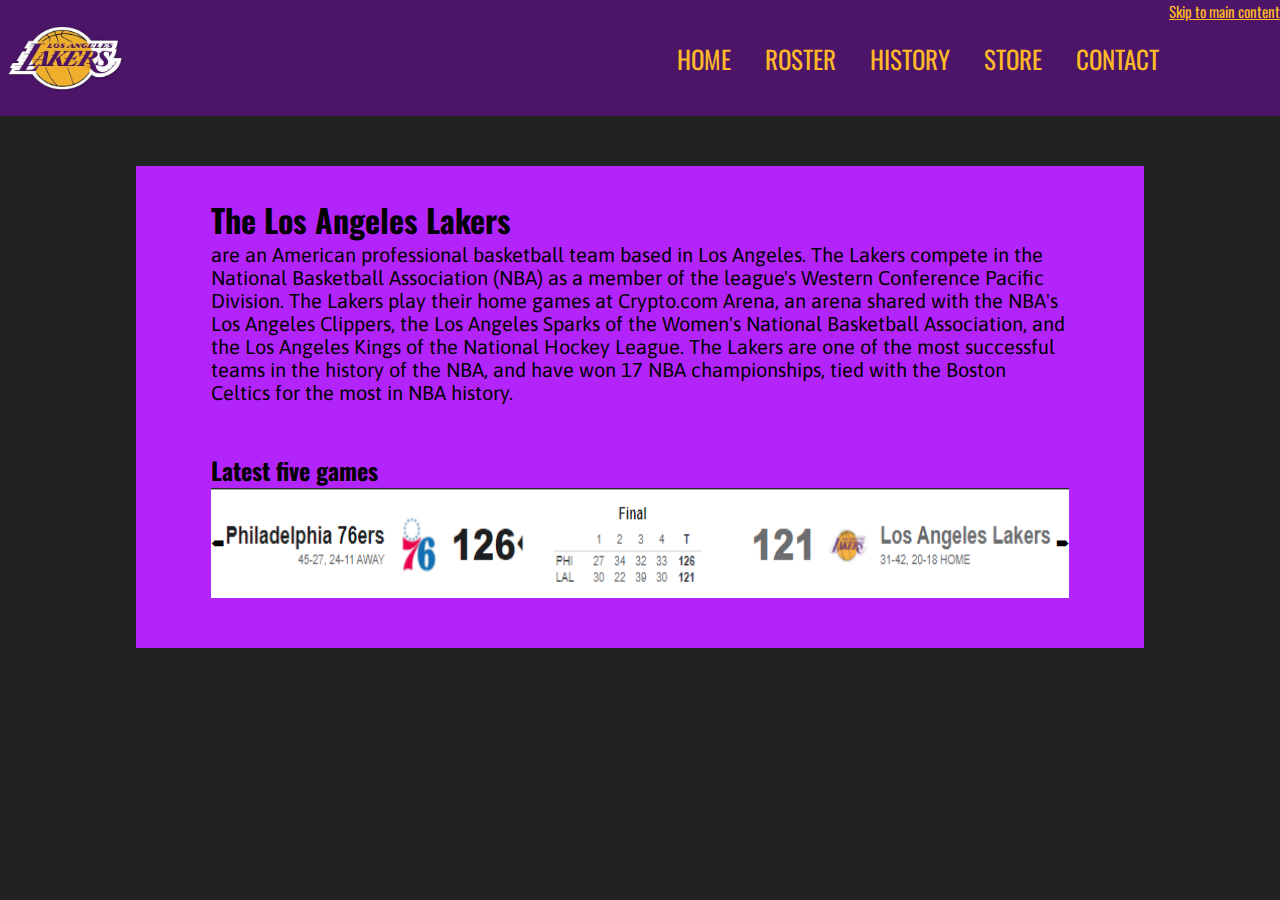
==== index.html @ 61b30f31 "Add files via upload" ====
<!DOCTYPE html>
<html lang="en-US">
<meta charset="utf-8">
<meta name="viewport" content="width=device-width, initial-scale=1.0">

    <link rel="preconnect" href="https://fonts.googleapis.com">
    <link rel="preconnect" href="https://fonts.gstatic.com" crossorigin>
    <link href="https://fonts.googleapis.com/css2?family=Oswald&display=swap" rel="stylesheet">
    <link href="https://fonts.googleapis.com/css2?family=Asap:ital@1&display=swap" rel="stylesheet">     
    <link rel="stylesheet" href="css/home.css">
    <link rel="stylesheet" href="https://cdnjs.cloudflare.com/ajax/libs/font-awesome/4.7.0/css/font-awesome.min.css">

    <title>Los Angeles Lakers</title>

<body>
    <a href="https://www.youtube.com/watch?v=dQw4w9WgXcQ&ab_channel=RickAstley">
    <img id="homeimg" src="img/lakers.jpg" alt="Lakers logo">
    </a>

<header>

    <div class="skipnav"><a href="#maincontent">Skip to main content</a></div>
    
 
<nav id="navigation">
    <ul>
      <li><a href="index.html">Home</a></li>
      <li><a href="roster.html">Roster</a></li>
      <li><a href="history.html">History</a></li>
      <li><a href="store.html">Store</a></li>
      <li><a href="contact.html">Contact</a></li>
    </ul>
</nav>

<a href="javascript:void(0);" class="icon" onclick="myFunction()">
    <i class="fa fa-bars"></i>
    </a>
    

</header>

<div class="homebox">
    <h1 id="maincontent">The Los Angeles Lakers</h1>
    <p>are an American professional basketball team based in Los Angeles. The Lakers compete in the National Basketball Association (NBA) as a member of the league's Western Conference Pacific Division. The Lakers play their home games at Crypto.com Arena, an arena shared with the NBA's Los Angeles Clippers, the Los Angeles Sparks of the Women's National Basketball Association, and the Los Angeles Kings of the National Hockey League. The Lakers are one of the most successful teams in the history of the NBA, and have won 17 NBA championships, tied with the Boston Celtics for the most in NBA history. </p>
    <br><br>
    <h2>Latest five games</h2>

    <div class="standingslider">

        <img class="mySlides" src="img/standings/standings1.png" alt="bild">
        <img class="mySlides" src="img/standings/standings2.png" alt="bild">
        <img class="mySlides" src="img/standings/standings3.png" alt="bild">
        <img class="mySlides" src="img/standings/standings4.png" alt="bild">
        <img class="mySlides" src="img/standings/standings5.png" alt="bild">
        <button class="slider-button display-left"
    onclick="changeImage(-1)">&#129076;</button>
        <button class="slider-button display-right"
    onclick="changeImage(1)">&#129078;</button>
    </div>
        <script src="js/domjs.js"></script>
</div>

</body>

</html>
---- css/home.css ----
*{
  margin: 0;
  padding: 0;
}

body { 
  background: #222;
  font-family: 'Oswald', sans-serif;
}

#homeimg {
  width: 130px;
  height: 116px;
  float: left;
  position: absolute;
}

header {
  background-color: rgb(76,21,104);
}

header::after {
  content: '';
  display: table;
  clear: both;
}

.skipnav a {
  float: right;
  color: rgb(253, 185, 39);
  font-size: 15px;
}

nav {
  float: right;
  display: flex;
  flex-direction: row;
}

nav ul {
  list-style: none;
}

nav li {
  display: inline-block;
  margin-right: 150px;
  margin-left: 120px;
  padding-top: 40px;
  margin-bottom: 40px;
  position: relative;
}

nav a {
  color: rgb(253, 185, 39);
  text-decoration: none;
  text-transform: uppercase;
  font-size: 25px;
}

nav a:hover{
  color:rgb(146, 146, 146)
}

nav a::before {
  content: '';
  display: block;
  height: 5px;
  background-color: rgb(189, 75, 255);
  position: absolute;
  top: 0;
  width: 0%;

  transition: all ease-in-out 300ms;
}

nav a:hover::before {
  width: 100%;
}

.homebox {
  background-color: rgb(179, 36, 250);
  margin: 50px 136px 10px;
  padding: 30px 75px 50px;
}

.homebox p {
  font-size: 20px;
  font-family: 'Asap', sans-serif;
}

.standingslider {
  margin-left: auto;
  margin-right: auto;
  max-width: 100%;
  position: relative;
}

.slider-button {
  border: none;
  display: inline;
  vertical-align: middle;
  overflow: hidden;
  text-decoration: none;
  color: rgb(0, 0, 0);
  background-color: transparent;
  text-align: center;
  cursor: pointer;
  white-space: nowrap;
  padding: 0px;
  position: absolute;
  top: 50%;
  transform: translate(0%, -50%);
  -ms-transform: translate(0%, -50%)
}

.mySlides {
  width: 100%;
  height:110px;
}

.slider-button:hover {
  color: rgb(104, 104, 104);
}

.display-left {
  left: 0%;
}

.display-right {
  right: 0%;
}

/*ROSTER FLIKEN*/

.rostericon {
  padding-top: 80px;
}

.roster {
  display: flex; 
  flex-direction: row;
}

.firstrow {
  margin-bottom: -70px;
  text-decoration: underline;
}




.rosteri {
  width: 190px;
  height: 143px;
  display: flex;
  flex-direction: column;
  margin-bottom: 10px;
  border-bottom: solid 6px rgb(76,21,104);
}

.playerinfo {
  display: flex;
  flex-direction: column;
  margin-top: 50px;
  padding-left: 40px;
}

.playerinfo ul {
  list-style: none;
}

.playerinfo li {
  font-size: 40px;
  padding-bottom: 100px;
  white-space: nowrap;
}

/*STORE FLIKEN*/

.clothes {
  height: 260px;
  width: 260px;
}

/*CONTACT FLIKEN*/

.contact {
  display: flex;
  align-items: center;
  flex-direction: column;
}

#facebook {
  width: 100px;
  height: 140px;
}

#twitter {
  width: 120px;
  height: 100px;
}

#instagram {
  width: 120px;
  height: 100px;
}

/*MEDIA QUERIES*/

@media screen and (max-width:700px) {

  body #homeimg { display: none; }
  
  nav li {
    display: flex;
    flex-direction: column;
    align-items: center;
    line-height: 0pt;
   }

   nav ul {
     margin-top: 0px;
     margin-bottom: 20px;
   }

   nav a::before {
    display: none;
   }
   
  header {
    height: 50px;
  }

  .icon {
    color: rgb(253, 185, 39);
    padding: 10px;
    height: 30px;
    width: 30px;
    position: absolute;
  }

  nav {
    display: none;
    overflow: hidden;
    background-color: rgba(76,21,104,255);
    position: relative;
    width: 100%;
  }

  #navigation a {
    display: none;
    color: rgb(253, 185, 39);
    padding-left: 30%;
    padding-right: 30%;
    text-decoration: none;
    font-size: 17px;
  

    display: flex;
    align-self: center;
  }


  #navigation a:hover {
    background-color: #ddd;
    color: black;
  }

  .active {
    background-color: #04AA6D;
    color: white;
  }
  
  .homebox {
    background-color: rgb(179, 36, 250);
    margin: 10px 10px 10px;
    padding: 10px 20px 10px;
  }
  
}

@media screen and (min-width:700px) and (max-width: 1810px) {

  header {
    height: 116px;
  }
  nav li {
    display: inline-block;
    margin-left: 20px;
    padding-top: 40px;
    margin-bottom: 40px;
  
    position: relative;
    margin-right: 10px;
  }
}

@media screen and (max-width:1600px) {
  .playerinfo li {
    font-size: 2em;
  }

  .rosteri {
    width: 172px;
    height: 129px;
  }
}

@media screen and (max-width:1400px) {
  .playerinfo li {
    font-size: 1.5em;
  }

  #roster {
    width: 160px;
    height: 118px;
  }
}

@media screen and (min-width:701px) and (max-width:850px) {
  .rosteri {
    margin-left: -50px; 
  }
  
  .playersa {
    display: none;
  }

}

@media screen and (max-width:1220px) {
  .playerinfo li {
    font-size: 15px;
  }

  .playerinfo {
    display: flex;
    margin-top: 10px;
    padding-left: 10px;
  }

  .rosteri {
    width: 140px;
    height: 105px;
  }

  .rostericon {
    margin-top: -80px;
  }
}
@media screen and (max-width:550px) { 
  .rosteri {
    display: none;
  }

  .playerinfo li {
    font-size: 12px;
    padding-bottom: 30px;
  }

  .firstrow {
    margin-bottom: -20px;
  }

}
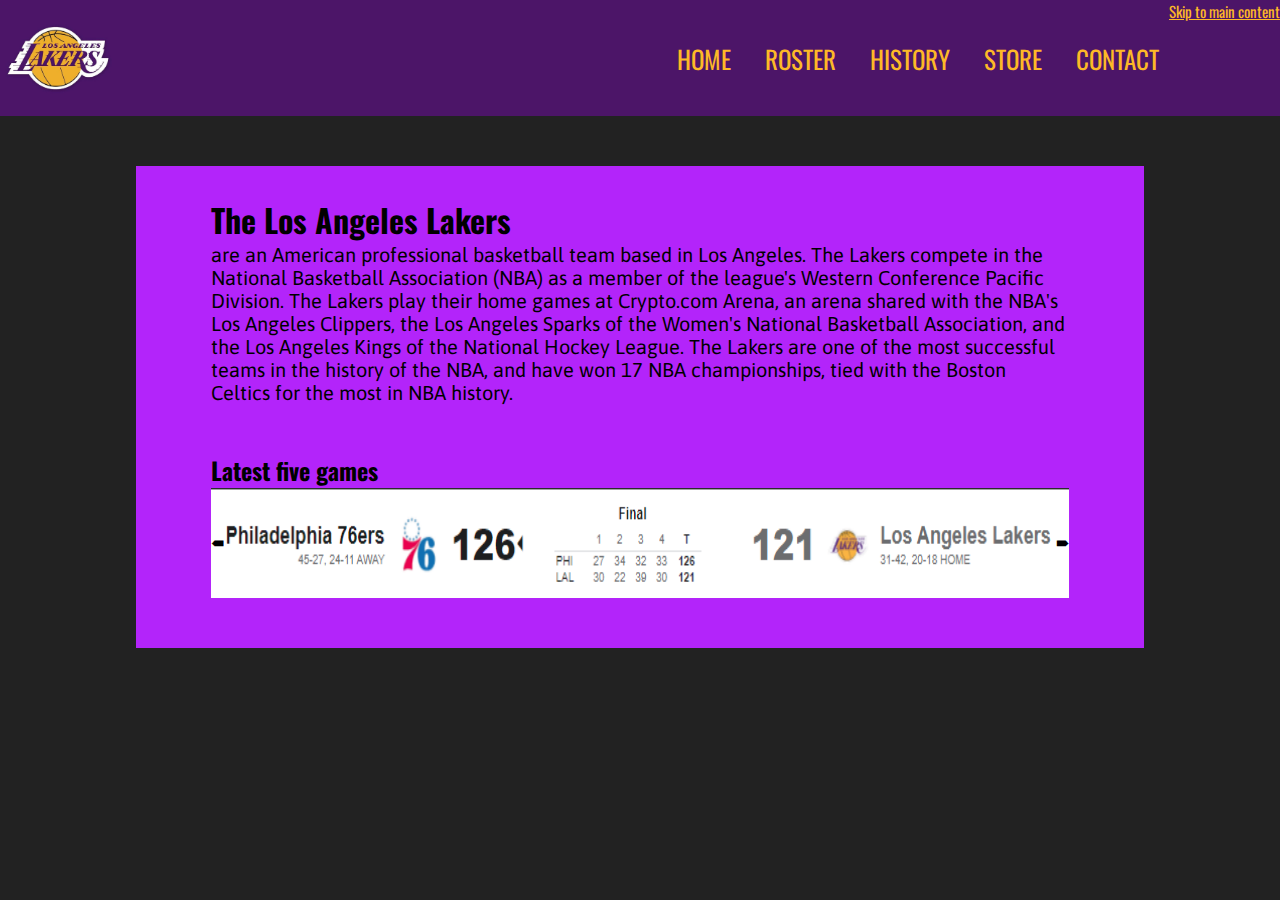
==== commit 31f134a2: "Update index.html" ====
--- a/index.html
+++ b/index.html
@@ -1,6 +1,7 @@
 <!DOCTYPE html>
 <html lang="en-US">
 <meta charset="utf-8">
+<meta name="description" content="This website has some essential information about the Los Angeles Lakers.">
 <meta name="viewport" content="width=device-width, initial-scale=1.0">
 
     <link rel="preconnect" href="https://fonts.googleapis.com">
@@ -11,6 +12,7 @@
     <link rel="stylesheet" href="https://cdnjs.cloudflare.com/ajax/libs/font-awesome/4.7.0/css/font-awesome.min.css">
 
     <title>Los Angeles Lakers</title>
+    <link rel="icon" type="image/x-icon" href="/images/favicon.ico">
 
 <body>
     <a href="https://www.youtube.com/watch?v=dQw4w9WgXcQ&ab_channel=RickAstley">
@@ -62,4 +64,4 @@
 
 </body>
 
-</html>+</html>
--- a/css/home.css
+++ b/css/home.css
@@ -9,7 +9,7 @@
 }
 
 #homeimg {
-  width: 130px;
+  width: 116px;
   height: 116px;
   float: left;
   position: absolute;
@@ -192,16 +192,16 @@
 
 #facebook {
   width: 100px;
-  height: 140px;
+  height: 204px;
 }
 
 #twitter {
-  width: 120px;
+  width: 123px;
   height: 100px;
 }
 
 #instagram {
-  width: 120px;
+  width: 133px;
   height: 100px;
 }
 
@@ -362,4 +362,4 @@
     margin-bottom: -20px;
   }
 
-}+}
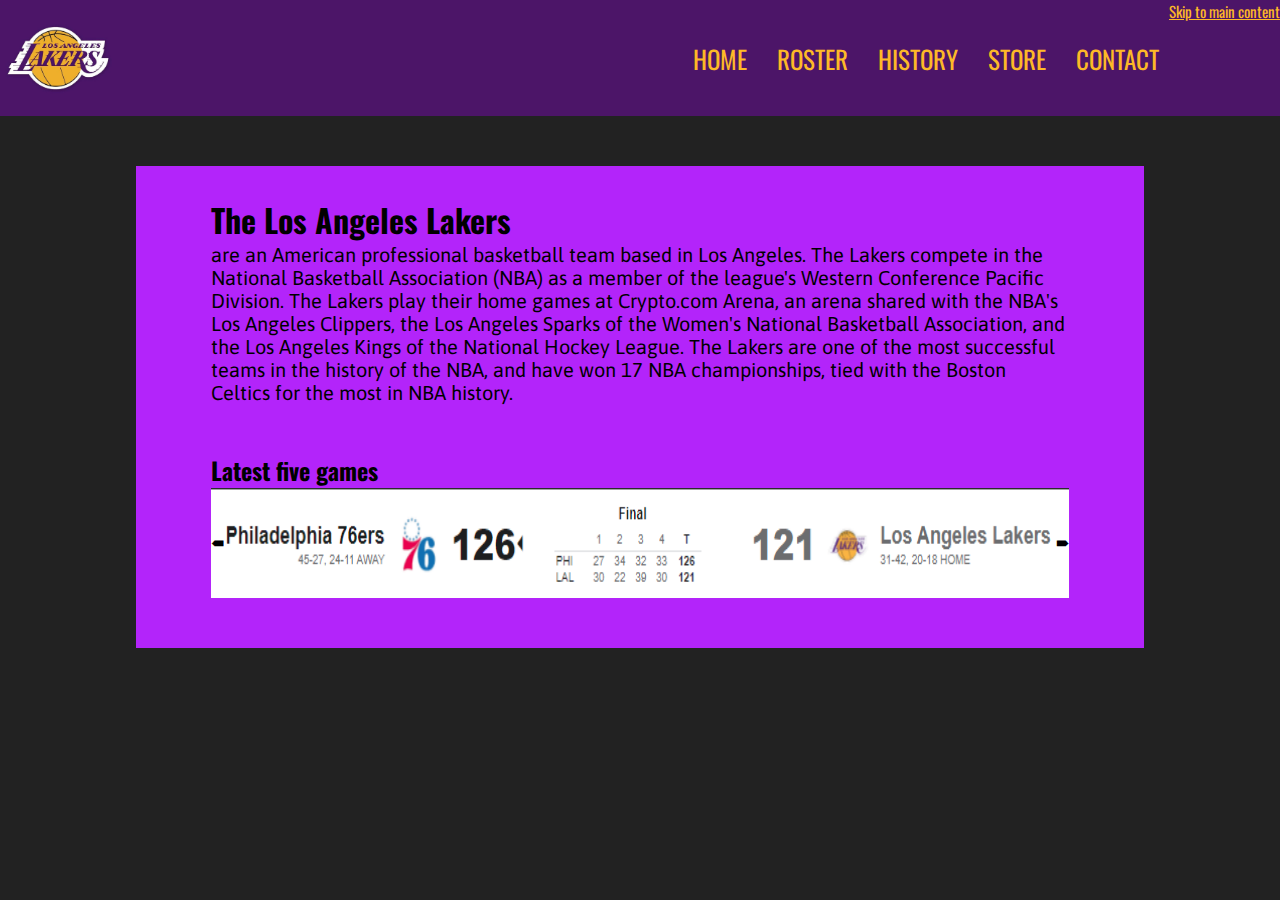
==== commit ff4c8355: "Update index.html" ====
--- a/index.html
+++ b/index.html
@@ -1,67 +1 @@
-<!DOCTYPE html>
-<html lang="en-US">
-<meta charset="utf-8">
-<meta name="description" content="This website has some essential information about the Los Angeles Lakers.">
-<meta name="viewport" content="width=device-width, initial-scale=1.0">
-
-    <link rel="preconnect" href="https://fonts.googleapis.com">
-    <link rel="preconnect" href="https://fonts.gstatic.com" crossorigin>
-    <link href="https://fonts.googleapis.com/css2?family=Oswald&display=swap" rel="stylesheet">
-    <link href="https://fonts.googleapis.com/css2?family=Asap:ital@1&display=swap" rel="stylesheet">     
-    <link rel="stylesheet" href="css/home.css">
-    <link rel="stylesheet" href="https://cdnjs.cloudflare.com/ajax/libs/font-awesome/4.7.0/css/font-awesome.min.css">
-
-    <title>Los Angeles Lakers</title>
-    <link rel="icon" type="image/x-icon" href="/images/favicon.ico">
-
-<body>
-    <a href="https://www.youtube.com/watch?v=dQw4w9WgXcQ&ab_channel=RickAstley">
-    <img id="homeimg" src="img/lakers.jpg" alt="Lakers logo">
-    </a>
-
-<header>
-
-    <div class="skipnav"><a href="#maincontent">Skip to main content</a></div>
-    
- 
-<nav id="navigation">
-    <ul>
-      <li><a href="index.html">Home</a></li>
-      <li><a href="roster.html">Roster</a></li>
-      <li><a href="history.html">History</a></li>
-      <li><a href="store.html">Store</a></li>
-      <li><a href="contact.html">Contact</a></li>
-    </ul>
-</nav>
-
-<a href="javascript:void(0);" class="icon" onclick="myFunction()">
-    <i class="fa fa-bars"></i>
-    </a>
-    
-
-</header>
-
-<div class="homebox">
-    <h1 id="maincontent">The Los Angeles Lakers</h1>
-    <p>are an American professional basketball team based in Los Angeles. The Lakers compete in the National Basketball Association (NBA) as a member of the league's Western Conference Pacific Division. The Lakers play their home games at Crypto.com Arena, an arena shared with the NBA's Los Angeles Clippers, the Los Angeles Sparks of the Women's National Basketball Association, and the Los Angeles Kings of the National Hockey League. The Lakers are one of the most successful teams in the history of the NBA, and have won 17 NBA championships, tied with the Boston Celtics for the most in NBA history. </p>
-    <br><br>
-    <h2>Latest five games</h2>
-
-    <div class="standingslider">
-
-        <img class="mySlides" src="img/standings/standings1.png" alt="bild">
-        <img class="mySlides" src="img/standings/standings2.png" alt="bild">
-        <img class="mySlides" src="img/standings/standings3.png" alt="bild">
-        <img class="mySlides" src="img/standings/standings4.png" alt="bild">
-        <img class="mySlides" src="img/standings/standings5.png" alt="bild">
-        <button class="slider-button display-left"
-    onclick="changeImage(-1)">&#129076;</button>
-        <button class="slider-button display-right"
-    onclick="changeImage(1)">&#129078;</button>
-    </div>
-        <script src="js/domjs.js"></script>
-</div>
-
-</body>
-
-</html>
+<!DOCTYPE html><html lang="en-US"><meta charset="utf-8"><meta name="description" content="This website has some essential information about the Los Angeles Lakers."><meta name="viewport" content="width=device-width, initial-scale=1.0"> <link rel="preconnect" href="https://fonts.googleapis.com"> <link rel="preconnect" href="https://fonts.gstatic.com" crossorigin> <link href="https://fonts.googleapis.com/css2?family=Oswald&display=swap" rel="stylesheet"> <link href="https://fonts.googleapis.com/css2?family=Asap:ital@1&display=swap" rel="stylesheet"> <link rel="stylesheet" href="css/home.css"> <link rel="stylesheet" href="https://cdnjs.cloudflare.com/ajax/libs/font-awesome/4.7.0/css/font-awesome.min.css"> <title>Los Angeles Lakers</title> <link rel="icon" type="image/x-icon" href="/img/favicon.ico"><body> <a href="https://www.youtube.com/watch?v=dQw4w9WgXcQ&ab_channel=RickAstley"> <img id="homeimg" src="img/lakers.jpg" alt="Lakers logo"> </a><header> <div class="skipnav"><a href="#maincontent">Skip to main content</a></div><nav id="navigation"> <ul> <li><a href="index.html">Home</a></li><li><a href="roster.html">Roster</a></li><li><a href="history.html">History</a></li><li><a href="store.html">Store</a></li><li><a href="contact.html">Contact</a></li></ul></nav><a href="javascript:void(0);" class="icon" onclick="myFunction()"> <i class="fa fa-bars"></i> </a> </header><div class="homebox"> <h1 id="maincontent">The Los Angeles Lakers</h1> <p>are an American professional basketball team based in Los Angeles. The Lakers compete in the National Basketball Association (NBA) as a member of the league's Western Conference Pacific Division. The Lakers play their home games at Crypto.com Arena, an arena shared with the NBA's Los Angeles Clippers, the Los Angeles Sparks of the Women's National Basketball Association, and the Los Angeles Kings of the National Hockey League. The Lakers are one of the most successful teams in the history of the NBA, and have won 17 NBA championships, tied with the Boston Celtics for the most in NBA history. </p><br><br><h2>Latest five games</h2> <div class="standingslider"> <img class="mySlides" src="img/standings/standings1.png" alt="bild"> <img class="mySlides" src="img/standings/standings2.png" alt="bild"> <img class="mySlides" src="img/standings/standings3.png" alt="bild"> <img class="mySlides" src="img/standings/standings4.png" alt="bild"> <img class="mySlides" src="img/standings/standings5.png" alt="bild"> <button class="slider-button display-left" onclick="changeImage(-1)">&#129076;</button> <button class="slider-button display-right" onclick="changeImage(1)">&#129078;</button> </div><script src="js/domjs.js"></script></div></body></html>
--- a/css/home.css
+++ b/css/home.css
@@ -1,365 +1 @@
-*{
-  margin: 0;
-  padding: 0;
-}
-
-body { 
-  background: #222;
-  font-family: 'Oswald', sans-serif;
-}
-
-#homeimg {
-  width: 116px;
-  height: 116px;
-  float: left;
-  position: absolute;
-}
-
-header {
-  background-color: rgb(76,21,104);
-}
-
-header::after {
-  content: '';
-  display: table;
-  clear: both;
-}
-
-.skipnav a {
-  float: right;
-  color: rgb(253, 185, 39);
-  font-size: 15px;
-}
-
-nav {
-  float: right;
-  display: flex;
-  flex-direction: row;
-}
-
-nav ul {
-  list-style: none;
-}
-
-nav li {
-  display: inline-block;
-  margin-right: 150px;
-  margin-left: 120px;
-  padding-top: 40px;
-  margin-bottom: 40px;
-  position: relative;
-}
-
-nav a {
-  color: rgb(253, 185, 39);
-  text-decoration: none;
-  text-transform: uppercase;
-  font-size: 25px;
-}
-
-nav a:hover{
-  color:rgb(146, 146, 146)
-}
-
-nav a::before {
-  content: '';
-  display: block;
-  height: 5px;
-  background-color: rgb(189, 75, 255);
-  position: absolute;
-  top: 0;
-  width: 0%;
-
-  transition: all ease-in-out 300ms;
-}
-
-nav a:hover::before {
-  width: 100%;
-}
-
-.homebox {
-  background-color: rgb(179, 36, 250);
-  margin: 50px 136px 10px;
-  padding: 30px 75px 50px;
-}
-
-.homebox p {
-  font-size: 20px;
-  font-family: 'Asap', sans-serif;
-}
-
-.standingslider {
-  margin-left: auto;
-  margin-right: auto;
-  max-width: 100%;
-  position: relative;
-}
-
-.slider-button {
-  border: none;
-  display: inline;
-  vertical-align: middle;
-  overflow: hidden;
-  text-decoration: none;
-  color: rgb(0, 0, 0);
-  background-color: transparent;
-  text-align: center;
-  cursor: pointer;
-  white-space: nowrap;
-  padding: 0px;
-  position: absolute;
-  top: 50%;
-  transform: translate(0%, -50%);
-  -ms-transform: translate(0%, -50%)
-}
-
-.mySlides {
-  width: 100%;
-  height:110px;
-}
-
-.slider-button:hover {
-  color: rgb(104, 104, 104);
-}
-
-.display-left {
-  left: 0%;
-}
-
-.display-right {
-  right: 0%;
-}
-
-/*ROSTER FLIKEN*/
-
-.rostericon {
-  padding-top: 80px;
-}
-
-.roster {
-  display: flex; 
-  flex-direction: row;
-}
-
-.firstrow {
-  margin-bottom: -70px;
-  text-decoration: underline;
-}
-
-
-
-
-.rosteri {
-  width: 190px;
-  height: 143px;
-  display: flex;
-  flex-direction: column;
-  margin-bottom: 10px;
-  border-bottom: solid 6px rgb(76,21,104);
-}
-
-.playerinfo {
-  display: flex;
-  flex-direction: column;
-  margin-top: 50px;
-  padding-left: 40px;
-}
-
-.playerinfo ul {
-  list-style: none;
-}
-
-.playerinfo li {
-  font-size: 40px;
-  padding-bottom: 100px;
-  white-space: nowrap;
-}
-
-/*STORE FLIKEN*/
-
-.clothes {
-  height: 260px;
-  width: 260px;
-}
-
-/*CONTACT FLIKEN*/
-
-.contact {
-  display: flex;
-  align-items: center;
-  flex-direction: column;
-}
-
-#facebook {
-  width: 100px;
-  height: 204px;
-}
-
-#twitter {
-  width: 123px;
-  height: 100px;
-}
-
-#instagram {
-  width: 133px;
-  height: 100px;
-}
-
-/*MEDIA QUERIES*/
-
-@media screen and (max-width:700px) {
-
-  body #homeimg { display: none; }
-  
-  nav li {
-    display: flex;
-    flex-direction: column;
-    align-items: center;
-    line-height: 0pt;
-   }
-
-   nav ul {
-     margin-top: 0px;
-     margin-bottom: 20px;
-   }
-
-   nav a::before {
-    display: none;
-   }
-   
-  header {
-    height: 50px;
-  }
-
-  .icon {
-    color: rgb(253, 185, 39);
-    padding: 10px;
-    height: 30px;
-    width: 30px;
-    position: absolute;
-  }
-
-  nav {
-    display: none;
-    overflow: hidden;
-    background-color: rgba(76,21,104,255);
-    position: relative;
-    width: 100%;
-  }
-
-  #navigation a {
-    display: none;
-    color: rgb(253, 185, 39);
-    padding-left: 30%;
-    padding-right: 30%;
-    text-decoration: none;
-    font-size: 17px;
-  
-
-    display: flex;
-    align-self: center;
-  }
-
-
-  #navigation a:hover {
-    background-color: #ddd;
-    color: black;
-  }
-
-  .active {
-    background-color: #04AA6D;
-    color: white;
-  }
-  
-  .homebox {
-    background-color: rgb(179, 36, 250);
-    margin: 10px 10px 10px;
-    padding: 10px 20px 10px;
-  }
-  
-}
-
-@media screen and (min-width:700px) and (max-width: 1810px) {
-
-  header {
-    height: 116px;
-  }
-  nav li {
-    display: inline-block;
-    margin-left: 20px;
-    padding-top: 40px;
-    margin-bottom: 40px;
-  
-    position: relative;
-    margin-right: 10px;
-  }
-}
-
-@media screen and (max-width:1600px) {
-  .playerinfo li {
-    font-size: 2em;
-  }
-
-  .rosteri {
-    width: 172px;
-    height: 129px;
-  }
-}
-
-@media screen and (max-width:1400px) {
-  .playerinfo li {
-    font-size: 1.5em;
-  }
-
-  #roster {
-    width: 160px;
-    height: 118px;
-  }
-}
-
-@media screen and (min-width:701px) and (max-width:850px) {
-  .rosteri {
-    margin-left: -50px; 
-  }
-  
-  .playersa {
-    display: none;
-  }
-
-}
-
-@media screen and (max-width:1220px) {
-  .playerinfo li {
-    font-size: 15px;
-  }
-
-  .playerinfo {
-    display: flex;
-    margin-top: 10px;
-    padding-left: 10px;
-  }
-
-  .rosteri {
-    width: 140px;
-    height: 105px;
-  }
-
-  .rostericon {
-    margin-top: -80px;
-  }
-}
-@media screen and (max-width:550px) { 
-  .rosteri {
-    display: none;
-  }
-
-  .playerinfo li {
-    font-size: 12px;
-    padding-bottom: 30px;
-  }
-
-  .firstrow {
-    margin-bottom: -20px;
-  }
-
-}
+*{margin: 0; padding: 0;}body{background: #222; font-family: 'Oswald', sans-serif;}#homeimg{width: 116px; height: 116px; float: left; position: absolute;}header{background-color: rgb(76,21,104);}header::after{content: ''; display: table; clear: both;}.skipnav a{float: right; color: rgb(253, 185, 39); font-size: 15px;}nav{float: right; display: flex; flex-direction: row;}nav ul{list-style: none;}nav li{display: inline-block; margin-right: 150px; margin-left: 120px; padding-top: 40px; margin-bottom: 40px; position: relative;}nav a{color: rgb(253, 185, 39); text-decoration: none; text-transform: uppercase; font-size: 25px;}nav a:hover{color:rgb(146, 146, 146)}nav a::before{content: ''; display: block; height: 5px; background-color: rgb(189, 75, 255); position: absolute; top: 0; width: 0%; transition: all ease-in-out 300ms;}nav a:hover::before{width: 100%;}.homebox{background-color: rgb(179, 36, 250); margin: 50px 136px 10px; padding: 30px 75px 50px;}.homebox p{font-size: 20px; font-family: 'Asap', sans-serif;}.standingslider{margin-left: auto; margin-right: auto; max-width: 100%; position: relative;}.slider-button{border: none; display: inline; vertical-align: middle; overflow: hidden; text-decoration: none; color: rgb(0, 0, 0); background-color: transparent; text-align: center; cursor: pointer; white-space: nowrap; padding: 0px; position: absolute; top: 50%; transform: translate(0%, -50%); -ms-transform: translate(0%, -50%)}.mySlides{width: 100%; height:110px;}.slider-button:hover{color: rgb(104, 104, 104);}.display-left{left: 0%;}.display-right{right: 0%;}/*ROSTER FLIKEN*/.rostericon{padding-top: 80px;}.roster{display: flex; flex-direction: row;}.firstrow{margin-bottom: -70px; text-decoration: underline;}.rosteri{width: 190px; height: 143px; display: flex; flex-direction: column; margin-bottom: 10px; border-bottom: solid 6px rgb(76,21,104);}.playerinfo{display: flex; flex-direction: column; margin-top: 50px; padding-left: 40px;}.playerinfo ul{list-style: none;}.playerinfo li{font-size: 40px; padding-bottom: 100px; white-space: nowrap;}/*STORE FLIKEN*/.clothes{height: 260px; width: 260px;}/*CONTACT FLIKEN*/.contact{display: flex; align-items: center; flex-direction: column;}#facebook{width: 100px; height: 204px;}#twitter{width: 123px; height: 100px;}#instagram{width: 133px; height: 100px;}/*MEDIA QUERIES*/@media screen and (max-width:700px){body #homeimg{display: none;}nav li{display: flex; flex-direction: column; align-items: center; line-height: 0pt;}nav ul{margin-top: 0px; margin-bottom: 20px;}nav a::before{display: none;}header{height: 50px;}.icon{color: rgb(253, 185, 39); padding: 10px; height: 30px; width: 30px; position: absolute;}nav{display: none; overflow: hidden; background-color: rgba(76,21,104,255); position: relative; width: 100%;}#navigation a{display: none; color: rgb(253, 185, 39); padding-left: 30%; padding-right: 30%; text-decoration: none; font-size: 17px; display: flex; align-self: center;}#navigation a:hover{background-color: #ddd; color: black;}.active{background-color: #04AA6D; color: white;}.homebox{background-color: rgb(179, 36, 250); margin: 10px 10px 10px; padding: 10px 20px 10px;}}@media screen and (min-width:700px) and (max-width: 1810px){header{height: 116px;}nav li{display: inline-block; margin-left: 20px; padding-top: 40px; margin-bottom: 40px; position: relative; margin-right: 10px;}}@media screen and (max-width:1600px){.playerinfo li{font-size: 2em;}.rosteri{width: 172px; height: 129px;}}@media screen and (max-width:1400px){.playerinfo li{font-size: 1.5em;}#roster{width: 160px; height: 118px;}}@media screen and (min-width:701px) and (max-width:850px){.rosteri{margin-left: -50px;}.playersa{display: none;}}@media screen and (max-width:1220px){.playerinfo li{font-size: 15px;}.playerinfo{display: flex; margin-top: 10px; padding-left: 10px;}.rosteri{width: 140px; height: 105px;}.rostericon{margin-top: -80px;}}@media screen and (max-width:550px){.rosteri{display: none;}.playerinfo li{font-size: 12px; padding-bottom: 30px;}.firstrow{margin-bottom: -20px;}}
